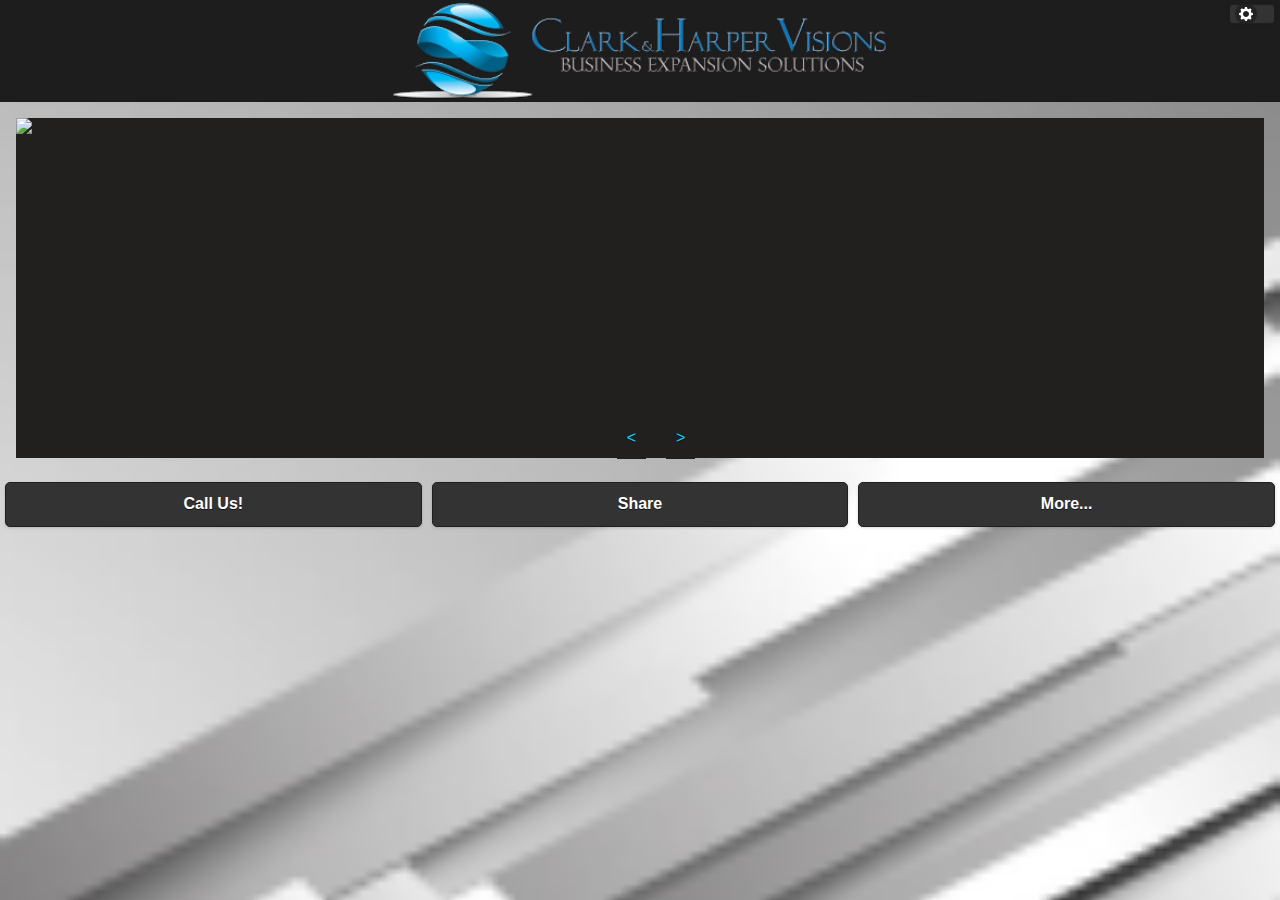
==== platforms/ios/www/index.html @ 1c430bec "Initial commit." ====
<!DOCTYPE html>
<html>
<!-- 
Copyright 2014 Matt McGivney Antym LLC

The MIT License (MIT)

Copyright (c) 2014 Matt McGivney Antym LLC

Permission is hereby granted, free of charge, to any person obtaining a copy
of this software and associated documentation files (the "Software"), to deal
in the Software without restriction, including without limitation the rights
to use, copy, modify, merge, publish, distribute, sublicense, and/or sell
copies of the Software, and to permit persons to whom the Software is
furnished to do so, subject to the following conditions:

The above copyright notice and this permission notice shall be included in
all copies or substantial portions of the Software.

THE SOFTWARE IS PROVIDED "AS IS", WITHOUT WARRANTY OF ANY KIND, EXPRESS OR
IMPLIED, INCLUDING BUT NOT LIMITED TO THE WARRANTIES OF MERCHANTABILITY,
FITNESS FOR A PARTICULAR PURPOSE AND NONINFRINGEMENT. IN NO EVENT SHALL THE
AUTHORS OR COPYRIGHT HOLDERS BE LIABLE FOR ANY CLAIM, DAMAGES OR OTHER
LIABILITY, WHETHER IN AN ACTION OF CONTRACT, TORT OR OTHERWISE, ARISING FROM,
OUT OF OR IN CONNECTION WITH THE SOFTWARE OR THE USE OR OTHER DEALINGS IN
THE SOFTWARE.
-->

<head>	
	<meta charset="utf-8">
	<meta name="format-detection" content="telephone=no" />
	<meta name="viewport" content="user-scalable=no, initial-scale=1, maximum-scale=1, minimum-scale=1, target-densitydpi=device-dpi" />
	
	<title>CH Visions</title>

	<link rel="stylesheet" href="css/index.css">
	<link rel="stylesheet" href="lib/jquery-mobile/css/jquery.mobile-1.4.0.min.css" />
	
	<script type="text/javascript" src="lib/jquery-mobile/js/jquery-1.11.0.min.js"></script>
	<script type="text/javascript" src="lib/jquery-mobile-router/js/jquery.mobile.router.min.js"></script>
	<script type="text/javascript" src="lib/jquery-mobile/js/jquery.mobile-1.4.0.min.js"></script>
	<script type="text/javascript" src="js/index.js"></script>
	<script type="text/javascript" src="js/rp.touch-slider.js"></script>
    
    <script>
    	$(document).ready(function () {
        	$('.slider').sliderTouch({
	        	nav: "arrows", //dots, arrows, both, or none 
	            prevValue:"<", 
	            nextValue:">",
	            autoPlay:false,
	            interval:6000
			});
			$('#takeaphoto').bind('click', function() {
				navigator.camera.getPicture(onSuccess, onFail, { quality: 50, destinationType: Camera.DestinationType.DATA_URL
				});
				
				function onSuccess(imageData) {
				    var image = document.getElementById('myImage');
				    image.src = "data:image/jpeg;base64," + imageData;
				    console.log(image);
				}
				
				function onFail(message) {
				    alert('Failed because: ' + message);
				}
  			});
		});
    </script>
    
    <style>
.slider {margin:auto;overflow:hidden;width:100%; height:340px; background-color:#221f1f;}
.slider .slider-wrap {height:inherit; overflow: hidden;}
/*.slider .box {margin:70px auto 0; width:100%; height:100%;}*/
.slider .box .img {
	max-height: 100%;
  	max-width: 100%;
    width: auto;
}
.slider nav.dots {position:absolute; width:100%; margin-top: -40px;}
.slider nav.dots ul {text-align: center; list-style: none; margin: 0; padding: 0;}
.slider nav.dots ul li{display: inline-block; width: 10px; height: 10px; border-radius: 10px; background: #565656; margin: 0 2px;cursor: pointer;}
.slider nav.dots ul li.on{background-color:white;}

.slider nav.arrows {position:absolute; width:100%; margin-top: -40px}
.slider nav.arrows ul {text-align: center; list-style: none; margin: 0; padding: 0;}
.slider nav.arrows ul li{display: inline-block;  padding: 10px; margin:0 10px; background: #221f1f; cursor: pointer; color:#00d9ff;}
    </style>
</head>

<body>

<!--HOME----HOME----HOME----HOME-->
<div data-role="page" id="home" data-theme="b">
	
	<div data-role="header" data-position="fixed">
		<div id="chvlogo">
		</div>
		<a href="#settings" data-icon="gear" class="ui-btn-right"></a>
	</div>

	<div role="main" class="ui-content" id="home-content">
		<!--chvlogo div here-->
		<div id="content">
			<div class="slider">
				<div class="slider-wrap">
					<div><div class="box"><img src="https://lh4.googleusercontent.com/_D9-nzLCi9qU/TNQ2hYNqQEI/AAAAAAAADtI/TcqCdc6N26A/s500/twick_pool_stairs~.jpg"/></div></div>
					<div><div class="box"><img src="https://lh6.googleusercontent.com/_D9-nzLCi9qU/TNQ2gdP8JYI/AAAAAAAADtI/NU2WBbaXpgU/s500/twick_pool_stairsAndChanginRoom~.jpg"/></div></div>
					<div><div class="box"><img src="https://lh4.googleusercontent.com/_D9-nzLCi9qU/TNQ2UWpqLgI/AAAAAAAADtI/-OG4z6RxHwA/s500/twick_pool_hall~.jpg"/></div></div>
				</div>
			</div><!-- end class="slider" -->
		</div>
        <!--div id="imgs">
            <img src="https://lh4.googleusercontent.com/_D9-nzLCi9qU/TNQ2hYNqQEI/AAAAAAAADtI/TcqCdc6N26A/s500/twick_pool_stairs~.jpg"/>
            <img src="https://lh6.googleusercontent.com/_D9-nzLCi9qU/TNQ2gdP8JYI/AAAAAAAADtI/NU2WBbaXpgU/s500/twick_pool_stairsAndChanginRoom~.jpg"/>
            <img src="https://lh4.googleusercontent.com/_D9-nzLCi9qU/TNQ2UWpqLgI/AAAAAAAADtI/-OG4z6RxHwA/s500/twick_pool_hall~.jpg"/!>
        </div-->
    </div>
	
	<div class="ui-grid-b" class="ui-content">
		<div class="ui-block-a">
			<a href="tel:+12406819410" data-role="button">Call Us!</a>
		</div>
		<div class="ui-block-b">
			<a href="#share" data-role="button">Share</a>
		</div>
		<div class="ui-block-c">
			<a href="#more" data-role="button">More...</a>
		</div>
	</div><!-- /grid-b -->
		
</div><!-- end HOME -->

<!--MORE----MORE----MORE----MORE-->
<div data-role="page" id="more" data-theme="b">

	<div data-role="header" data-position="fixed">
		<h1>Links</h1>
		<a href="#home" data-icon="home" class="ui-btn-left">Home</a>
		<a href="#settings" data-icon="gear" class="ui-btn-right">Settings</a>
	</div>
	
	<div data-role="content" data-theme="b">
		<div id="chvlogo">
		</div>
		<ul data-role="listview">
			<li><a href="#contact" data-transition="slide">Contact Form</a></li>
			<li><a href="#locations" data-transition="slide">Locations</a></li>
			<li><a href="#donate" data-transition="slide">Donate</a></li>
			<li><a href="#photos" data-transition="slide">Photos</a></li>
		</ul>
	</div>
</div>
<!-- end MORE -->


<!--CONTACT----CONTACT----CONTACT----CONTACT-->
<div data-role="page" id="contact" data-theme="b">
	<div data-role="header" data-position="fixed">
		<h1>Contact Us</h1>
		<a href="#home" data-icon="home" class="ui-btn-left">Home</a>
		<a href="#settings" data-icon="gear" class="ui-btn-right">Settings</a>
	</div>

	<div data-role="content" data-theme="b">
		<div id="chvlogo">
		</div>
		<form action="http://chvdesigns.com/app-resources/app-mail.php" method="post">
			<div data-role="fieldcontain">
				<label for="title">Email</label>
				<input type="text" name="email" id="email" required/>
				<br>
				<label for="title">First Name</label>
				<input type="text" name="fname" id="fname" value="" />
				<br>
				<label for="title">Last Name</label>
				<input type="text" name="lname" id="lname" value="" />
				<br>
				<label for="title">Company Name</label>
				<input type="text" name="coname" id="coname" value="" />
			</div>

			<div data-role="fieldcontain">
			    <fieldset data-role="controlgroup" data-type="horizontal">
			     	<legend>Business Classification:</legend>
			         	<input type="radio" name="bizclass" id="layout-radio-a" value="non-profit" checked="checked"/>
			         	<label for="layout-radio-a">Non-profit</label>
			         	<input type="radio" name="bizclass" id="layout-radio-b" value="for-profit"/>
			         	<label for="layout-radio-b">For profit</label>
			         	<input type="radio" name="bizclass" id="layout-radio-c" value="other"/>
			         	<label for="layout-radio-c">Other</label>
			    </fieldset>
			</div>
			
			<button type="submit" name="submit" value="submit" data-theme="a">Submit</button>
			</form>
	</div>
</div><!-- end CONTACT -->

<!--LOCATIONS----LOCATIONS----LOCATIONS----LOCATIONS-->
<div data-role="page" id="locations" data-theme="b">

	<div data-role="header" data-position="fixed">
		<h1>Locations</h1>
		<a href="#home" data-icon="home" class="ui-btn-left">Home</a>
		<a href="#settings" data-icon="gear" class="ui-btn-right">Settings</a>
	</div>
	
	<div data-role="content" data-theme="b">
		<div id="chvlogo">
		</div>
		<ul data-role="listview">
			<li data-role="list-divider" role="heading" class="ui-li ui-li-divider ui-bar-d ui-li-has-count">
				Texas
				<span class="ui-li-count ui-btn-up-c ui-btn-corner-all">
					2
				</span>
			</li>
			<li>
				<img src="img/state_flags/TX.png" alt="TX">
				<a href="#">
					<img src="img/state_flags/TX.png" alt="TX">
					<p class="ui-li-aside ui-li-desc">
						Zip:<strong>75001</strong>
					</p>
					<h3 class="ui-li-heading">Corporate Office</h3>
						<p class="ui-li-desc">
							<strong>Dallas HQ</strong>
						</p>
						<p class="ui-li-desc">
							Dallas, Texas
						</p>
				</a>
			</li>
			<li>
				<a href="#location-2">
					<img src="img/state_flags/TX.png" alt="TX">
					<p class="ui-li-aside ui-li-desc">
						Zip:<strong>76522</strong>
					</p>
					<h3 class="ui-li-heading">Operations</h3>
						<p class="ui-li-desc">
							<strong>110 Nelson Dr.</strong>
						</p>
						<p class="ui-li-desc">
							Copperas Cove, Texas
						</p>
				</a>
			</li>
		</ul>
	</div>
</div>
<!-- end LOCATIONS -->

<!--LOCATION-2----LOCATION-2----LOCATION-2----LOCATION-2-->
<div data-role="page" id="location-2" data-theme="b"> 
	<div data-role="header" data-position="fixed">
		<h1>Operations</h1>
		<a href="#home" data-icon="home" class="ui-btn-left">Home</a>
		<a href="#settings" data-icon="gear" class="ui-btn-right">Settings</a>
	</div> 
	<div data-role="content">

		<iframe src="https://www.google.com/maps/embed?pb=!1m14!1m8!1m3!1d13661.27510046418!2d-97.89283435714566!3d31.12866072513842!3m2!1i1024!2i768!4f13.1!3m3!1m2!1s0x865ab140ec220fd1%3A0x98c0491ada0130d2!2s110+Nelson+Dr%2C+Copperas+Cove%2C+TX+76522!5e0!3m2!1sen!2sus!4v1406904649491" width="300" height="225" frameborder="0" style="border:0; margin: 0 auto;">
		</iframe>

		<h3>Operations Office</h3>
		110 Nelson Dr.<br>
		Copperas Cove, Texas 76522<br>
		
		<a href="#" data-role="button" data-theme="a">Navigate to this Location</a>
	</div> 
</div><!-- end LOCATION-2 -->

<!--PHOTOS----PHOTOS----PHOTOS----PHOTOS-->
<div data-role="page" id="photos" data-theme="b"> 
	<div data-role="header" data-position="fixed">
		<h1>Photos</h1>
		<a href="#home" data-icon="home" class="ui-btn-left">Home</a>
		<a href="#settings" data-icon="gear" class="ui-btn-right">Settings</a>
	</div>
	<a href="" id="takeaphoto" data-role="button" data-theme="a">Take a photo</a> 
</div><!-- end PHOTOS -->

<!--SETTINGS----SETTINGS----SETTINGS----SETTINGS-->
<div data-role="page" id="settings" data-theme="b">
	<div data-role="header" data-position="fixed">
		<h1>Settings</h1>
		<a href="#home" data-icon="home" class="ui-btn-left">Home</a>
		<a href="#settings" data-icon="gear" class="ui-btn-right">Settings</a>
	</div>

	<div role="main" class="ui-content">
		<div id="chvlogo">
		</div>
		<h2>Settings</h2>
	</div>
	
</div><!--END SETTINGS-->

<script type="text/javascript" src="cordova.js"></script>
<script type="text/javascript" src="lib/fastclick/js/fastclick.js"></script>
<script type="text/javascript" src="lib/handlebars/js/handlebars-v1.3.0.js"></script>

<script type="text/javascript">
	antym.app.initialize();
</script>

</body>
</html>
---- platforms/ios/www/css/index.css ----
/*
App-o-Mat jQuery Mobile Cordova starter template
Copyright 2014 Lou Franco
https://github.com/app-o-mat/jqm-cordova-template-project
http://app-o-mat.com

MIT License
https://github.com/app-o-mat/jqm-cordova-template-project/LICENSE.md
*/

/* Make the webviews act less like a browser, and more like an app*/
body {
    -webkit-touch-callout: none;
    -webkit-text-size-adjust: none;
    -webkit-user-select: none;
}

#home {
	background-image: url('../img/background.png');
	background-repeat: no-repeat;
	background-size: cover;
}

#more {
	background-image: url('../img/background.png');
	background-repeat: no-repeat;
	background-size: cover;
}

#chvlogo {
	background-image: url('../img/chvisions-logo.png');
	background-repeat: no-repeat;
	background-size: contain;
	background-position: center center;
	height: 100px;
}

#chvmascot {
	background-image: url('../img/mascot.png');
	background-repeat: no-repeat;
	background-size: contain;
	background-position: center center;
	height: 300px;
}

.ui-link {
	margin-left: auto;
	margin-right: auto;
}

.ui-dialog-contain {
	width: 92.5%;
	max-width: 500px;
	margin: 10% auto 15px auto;
	padding: 0;
	position: relative;
	top: -15px;
}
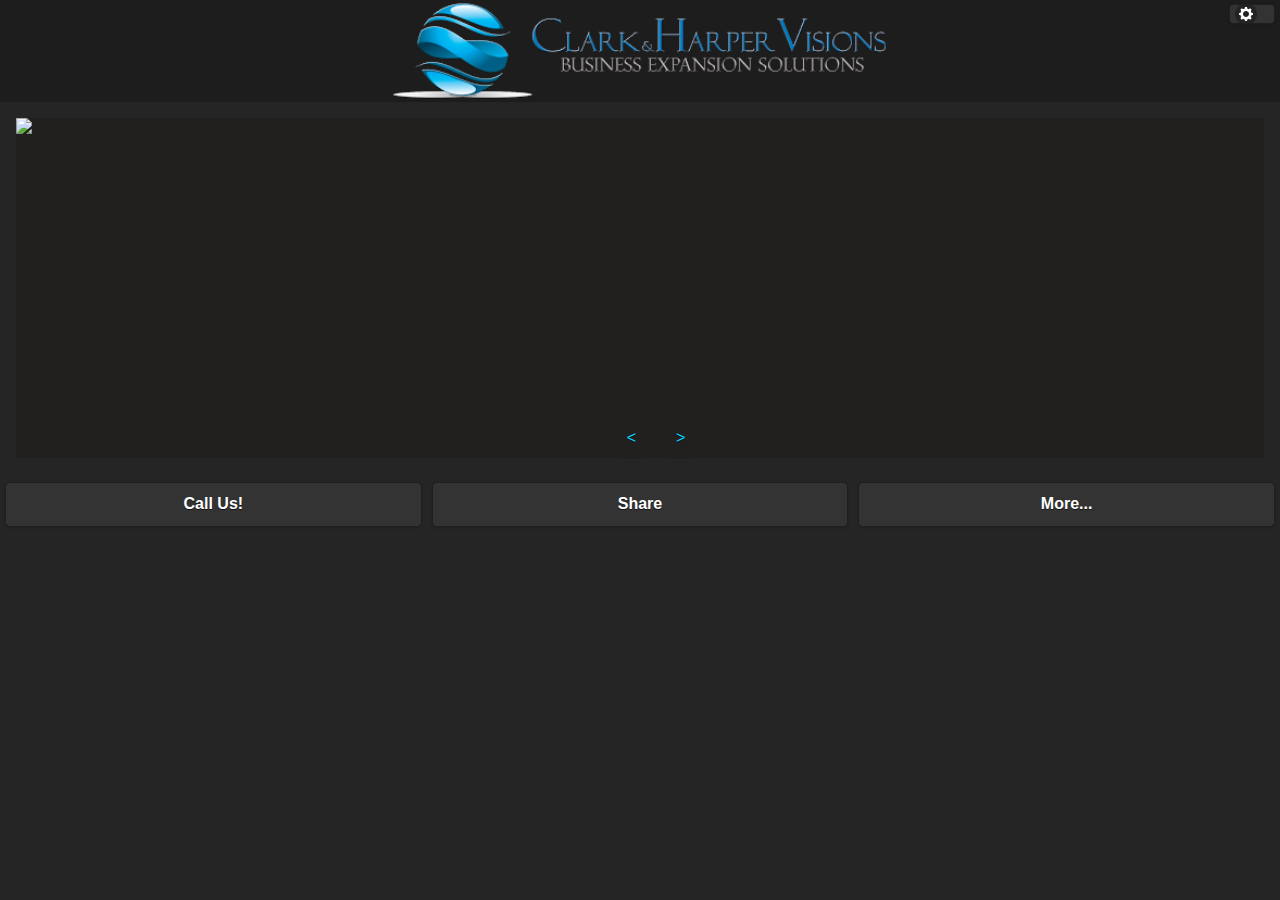
==== commit 41857250: "Added FB and Twitter share buttons." ====
--- a/platforms/ios/www/index.html
+++ b/platforms/ios/www/index.html
@@ -51,7 +51,7 @@
 	            autoPlay:false,
 	            interval:6000
 			});
-			$('#takeaphoto').bind('click', function() {
+			$('#take-a-photo').bind('click', function() {
 				navigator.camera.getPicture(onSuccess, onFail, { quality: 50, destinationType: Camera.DestinationType.DATA_URL
 				});
 				
@@ -90,6 +90,25 @@
 
 <body>
 
+	<!-- Facebook SDK init -->
+	<script>
+      window.fbAsyncInit = function() {
+        FB.init({
+          appId      : '1502909336611598',
+          xfbml      : true,
+          version    : 'v2.0'
+        });
+      };
+
+      (function(d, s, id){
+         var js, fjs = d.getElementsByTagName(s)[0];
+         if (d.getElementById(id)) {return;}
+         js = d.createElement(s); js.id = id;
+         js.src = "//connect.facebook.net/en_US/sdk.js";
+         fjs.parentNode.insertBefore(js, fjs);
+       }(document, 'script', 'facebook-jssdk'));
+    </script><!-- end Facebook SDK init -->
+    
 <!--HOME----HOME----HOME----HOME-->
 <div data-role="page" id="home" data-theme="b">
 	
@@ -143,11 +162,33 @@
 	<div data-role="content" data-theme="b">
 		<div id="chvlogo">
 		</div>
-		<ul data-role="listview">
+		<ul id="more-list" data-role="listview">
 			<li><a href="#contact" data-transition="slide">Contact Form</a></li>
 			<li><a href="#locations" data-transition="slide">Locations</a></li>
 			<li><a href="#donate" data-transition="slide">Donate</a></li>
 			<li><a href="#photos" data-transition="slide">Photos</a></li>
+			<li><a href="#upload" data-transition="slide">Upload</a></li>
+			
+		</ul>
+	</div>
+</div>
+<!-- end MORE -->
+
+<!--MORE----MORE----MORE----MORE-->
+<div data-role="page" id="share" data-theme="b">
+
+	<div data-role="header" data-position="fixed">
+		<h1>Share</h1>
+		<a href="#home" data-icon="home" class="ui-btn-left">Home</a>
+		<a href="#settings" data-icon="gear" class="ui-btn-right">Settings</a>
+	</div>
+	
+	<div data-role="content" data-theme="b">
+		<div id="chvlogo">
+		</div>
+		<ul id="more-list" data-role="listview">
+			<li><a href="#facebook" data-transition="slide">Facebook</a></li>
+			<li><a href="#twitter" data-transition="slide">Twitter</a></li>			
 		</ul>
 	</div>
 </div>
@@ -261,14 +302,13 @@
 	</div> 
 	<div data-role="content">
 
-		<iframe src="https://www.google.com/maps/embed?pb=!1m14!1m8!1m3!1d13661.27510046418!2d-97.89283435714566!3d31.12866072513842!3m2!1i1024!2i768!4f13.1!3m3!1m2!1s0x865ab140ec220fd1%3A0x98c0491ada0130d2!2s110+Nelson+Dr%2C+Copperas+Cove%2C+TX+76522!5e0!3m2!1sen!2sus!4v1406904649491" width="300" height="225" frameborder="0" style="border:0; margin: 0 auto;">
-		</iframe>
+		<iframe src="https://www.google.com/maps/embed?pb=!1m14!1m8!1m3!1d3415.222068526188!2d-97.89225499999999!3d31.131346999999995!3m2!1i1024!2i768!4f13.1!3m3!1m2!1s0x865ab140ec220fd1%3A0x98c0491ada0130d2!2s110+Nelson+Dr%2C+Copperas+Cove%2C+TX+76522!5e0!3m2!1sen!2sus!4v1407171928492" width="400" height="300" frameborder="0" style="border:0"></iframe>
 
 		<h3>Operations Office</h3>
 		110 Nelson Dr.<br>
 		Copperas Cove, Texas 76522<br>
 		
-		<a href="#" data-role="button" data-theme="a">Navigate to this Location</a>
+		<a href="geo:31.131341, -97.892259" data-role="button" data-theme="a">Navigate to this Location</a>
 	</div> 
 </div><!-- end LOCATION-2 -->
 
@@ -278,9 +318,49 @@
 		<h1>Photos</h1>
 		<a href="#home" data-icon="home" class="ui-btn-left">Home</a>
 		<a href="#settings" data-icon="gear" class="ui-btn-right">Settings</a>
-	</div>
-	<a href="" id="takeaphoto" data-role="button" data-theme="a">Take a photo</a> 
+	</div> 
+	<div role="main" class="ui-content">
+		<div id="chvlogo">
+		</div>
+		<div id="photo-gallery">
+			<img id="photo-gallery"src="img/computer-desk.png" alt="computer-desk" width="202" height="202">
+		</div>
+		<div id="caption">
+			Caption:<br>
+			This is a picture I took of my computer while working on a CHV Project.
+		</div>
+		
+		<a href="" id="take-a-photo" data-role="button" data-theme="a">Add a new community photo!</a>
+	</div>
 </div><!-- end PHOTOS -->
+
+<!--UPLOAD----UPLOAD----UPLOAD----UPLOAD-->
+<div data-role="page" id="upload" data-theme="b"> 
+	<div data-role="header" data-position="fixed">
+		<h1>Upload</h1>
+		<a href="#home" data-icon="home" class="ui-btn-left">Home</a>
+		<a href="#settings" data-icon="gear" class="ui-btn-right">Settings</a>
+	</div> 
+	<div role="main" class="ui-content">
+		<div id="chvlogo">
+		</div>
+		<div id="photo-gallery">
+			<img id="photo-gallery"src="img/computer-desk.png" alt="computer-desk" width="202" height="202">
+		</div>
+		<div id="caption">
+			Caption:<br>
+			This is a picture I took of my computer while working on a CHV Project.
+		</div>
+		
+		<form action="http://localhost:8888/appserv/photo-uploader.php" method="post" enctype="multipart/form-data">
+			<label for="file">Filename:</label>
+			<input type="file" name="file" id="file"><br>
+			<input data-role="button" type="submit" name="submit" value="Submit">
+		</form>
+		
+		
+	</div>
+</div><!-- end UPLOAD -->
 
 <!--SETTINGS----SETTINGS----SETTINGS----SETTINGS-->
 <div data-role="page" id="settings" data-theme="b">
@@ -297,6 +377,40 @@
 	</div>
 	
 </div><!--END SETTINGS-->
+
+<!--FACEBOOK----FACEBOOK----FACEBOOK----FACEBOOK-->
+<div data-role="page" id="facebook" data-theme="b">
+	<div data-role="header" data-position="fixed">
+		<h1>Facebook</h1>
+		<a href="#home" data-icon="home" class="ui-btn-left">Home</a>
+		<a href="#settings" data-icon="gear" class="ui-btn-right">Settings</a>
+	</div>
+
+	<div role="main" class="ui-content">
+		<div id="chvlogo">
+		</div>
+		<h2>Click the button to share to Facebook.</h2>
+		<div class="fb-share-button" data-href="http://chvdesigns.com/app/" data-width="200"></div>
+	</div>
+	
+</div><!--END FACEBOOK-->
+
+<!--TWITTER----TWITTER----TWITTER----TWITTER-->
+<div data-role="page" id="twitter" data-theme="b">
+	<div data-role="header" data-position="fixed">
+		<h1>Twitter</h1>
+		<a href="#home" data-icon="home" class="ui-btn-left">Home</a>
+		<a href="#settings" data-icon="gear" class="ui-btn-right">Settings</a>
+	</div>
+
+	<div role="main" class="ui-content">
+		<div id="chvlogo">
+		</div>
+		<h2>Click the button to share to Twitter.</h2>
+		<a href="https://twitter.com/share" class="twitter-share-button" data-url="http://chvdesigns.com/app" data-text="Check out this app!" data-via="chvisions" data-size="large" data-dnt="true">Tweet</a>
+<script>!function(d,s,id){var js,fjs=d.getElementsByTagName(s)[0],p=/^http:/.test(d.location)?'http':'https';if(!d.getElementById(id)){js=d.createElement(s);js.id=id;js.src=p+'://platform.twitter.com/widgets.js';fjs.parentNode.insertBefore(js,fjs);}}(document, 'script', 'twitter-wjs');</script>
+	
+</div><!--END TWITTER-->
 
 <script type="text/javascript" src="cordova.js"></script>
 <script type="text/javascript" src="lib/fastclick/js/fastclick.js"></script>
@@ -306,5 +420,8 @@
 	antym.app.initialize();
 </script>
 
+<!--The following line is for LiveReload and should be deleted before production.-->
+<script>document.write('<script src="http://' + (location.host || 'localhost').split(':')[0] + ':35729/livereload.js?snipver=1"></' + 'script>')</script>
+
 </body>
 </html>
--- a/platforms/ios/www/css/index.css
+++ b/platforms/ios/www/css/index.css
@@ -16,13 +16,13 @@
 }
 
 #home {
-	background-image: url('../img/background.png');
+	/*background-image: url('../img/background.png');*/
 	background-repeat: no-repeat;
 	background-size: cover;
 }
 
 #more {
-	background-image: url('../img/background.png');
+	/*background-image: url('../img/background.png');*/
 	background-repeat: no-repeat;
 	background-size: cover;
 }
@@ -56,3 +56,18 @@
 	position: relative;
 	top: -15px;
 }
+
+#photo-gallery {
+	display: block;
+	margin-top: 20px;
+	margin-left: auto;
+	margin-right: auto;	
+}
+
+#take-a-photo {
+	margin-top: 60px;
+}
+
+#more-list {
+	margin-top: 60px;
+}
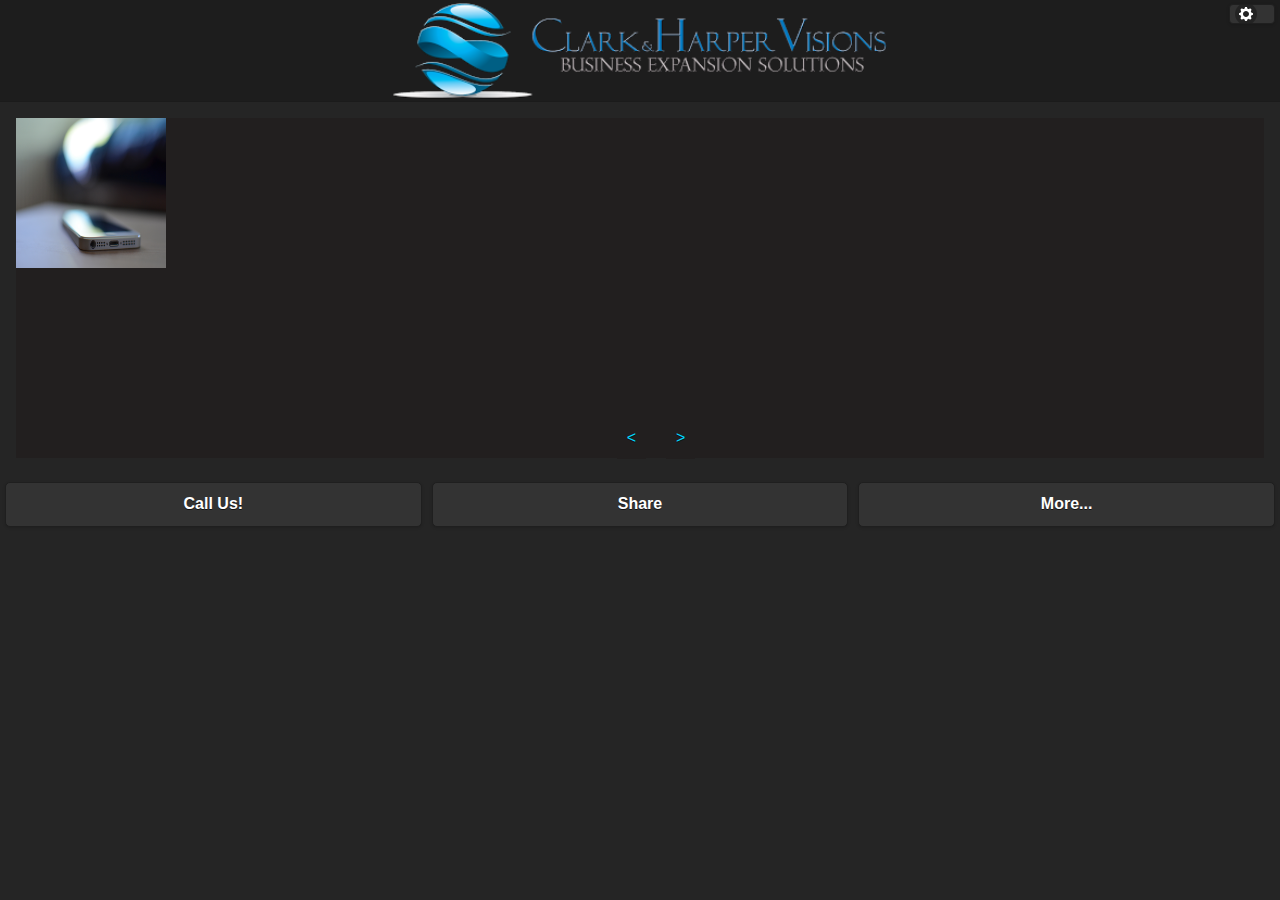
==== commit 521e16a1: "Removed demo images from slider." ====
--- a/platforms/ios/www/index.html
+++ b/platforms/ios/www/index.html
@@ -123,9 +123,9 @@
 		<div id="content">
 			<div class="slider">
 				<div class="slider-wrap">
-					<div><div class="box"><img src="https://lh4.googleusercontent.com/_D9-nzLCi9qU/TNQ2hYNqQEI/AAAAAAAADtI/TcqCdc6N26A/s500/twick_pool_stairs~.jpg"/></div></div>
-					<div><div class="box"><img src="https://lh6.googleusercontent.com/_D9-nzLCi9qU/TNQ2gdP8JYI/AAAAAAAADtI/NU2WBbaXpgU/s500/twick_pool_stairsAndChanginRoom~.jpg"/></div></div>
-					<div><div class="box"><img src="https://lh4.googleusercontent.com/_D9-nzLCi9qU/TNQ2UWpqLgI/AAAAAAAADtI/-OG4z6RxHwA/s500/twick_pool_hall~.jpg"/></div></div>
+					<div><div class="box"><img src="img/iphone.jpg" alt="iphone" width="150" height="150"></div></div>
+					<div><div class="box"></div><img src="img/meeting.jpg" alt="meeting" width="100" height="66"></div>
+					<div><div class="box"></div><img src="img/meeting2.jpg" alt="meeting2" width="100" height="66"></div>
 				</div>
 			</div><!-- end class="slider" -->
 		</div>
